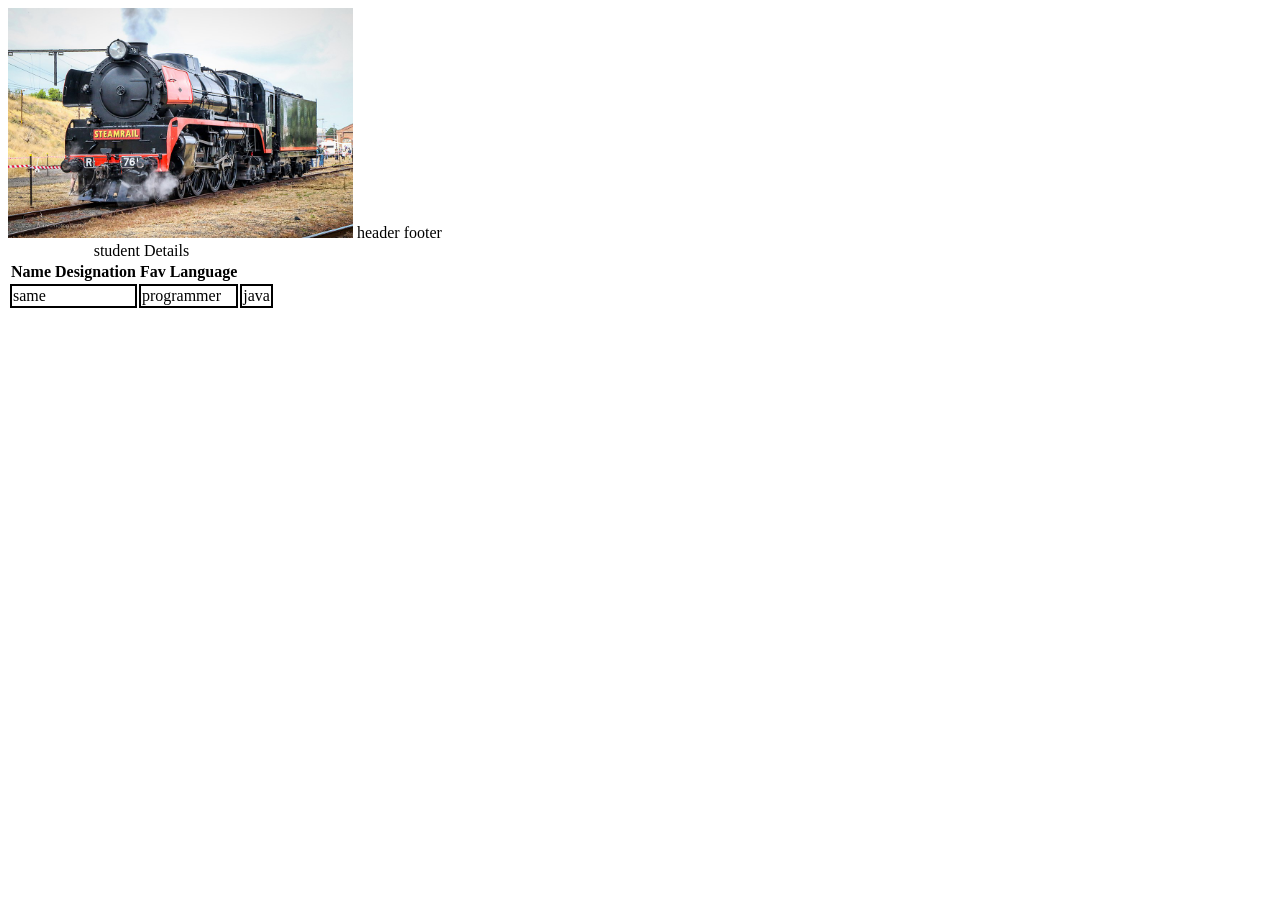
==== day4/index.html @ 4fbd33e1 "code add" ====
<!DOCTYPE html>
<html lang="en">
<head>
    <meta charset="UTF-8">
    <meta name="viewport" content="width=device-width, initial-scale=1.0">
    <title>image</title>
    <link rel="stylesheet" href="style.css"> 
</head>
<body>
    <img height="230" src="train.jpg" alt="train image">

    <table>
        <caption>student Details</caption>

        <thead>
            <!--header content-->
            header        </thead>
           
        <tr>
            <th>Name</th>
            <th>Designation</th>
            <th>Fav Language</th>
        </tr>
        <tr>
            <td colspan ="2">same</td>
            <td rowspan="2">programmer</td>
            <td>java</td>
        </tr>
         <tfoot>
                <!-- footer content-->
                 footer
            </tfoot>
        </table>
</body>
</html>
---- day4/style.css ----
td{
    border: 2px solid black ;
}
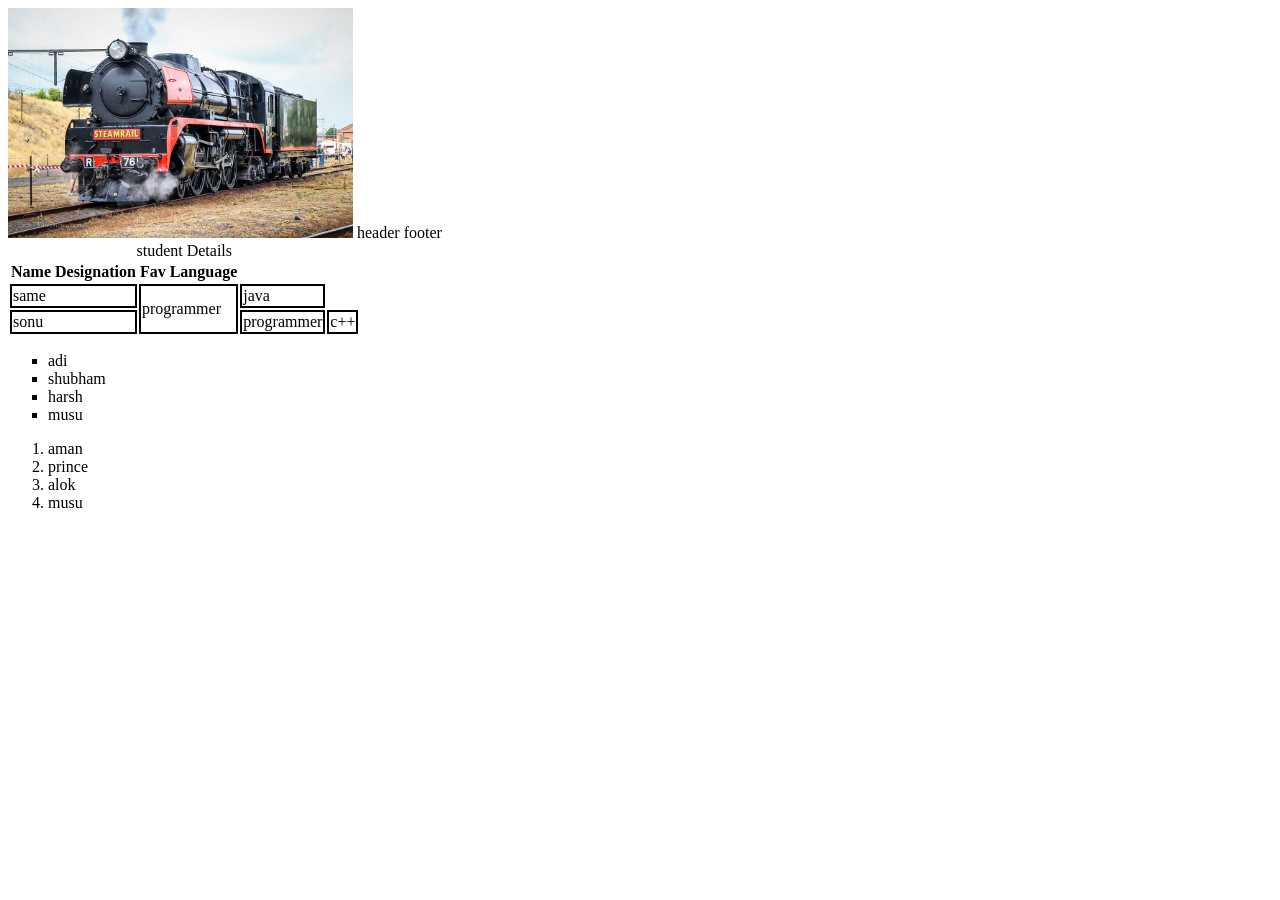
==== commit feea5893: "add code" ====
--- a/day4/index.html
+++ b/day4/index.html
@@ -1,35 +1,55 @@
 <!DOCTYPE html>
 <html lang="en">
-<head>
-    <meta charset="UTF-8">
-    <meta name="viewport" content="width=device-width, initial-scale=1.0">
+  <head>
+    <meta charset="UTF-8" />
+    <meta name="viewport" content="width=device-width, initial-scale=1.0" />
     <title>image</title>
-    <link rel="stylesheet" href="style.css"> 
-</head>
-<body>
-    <img height="230" src="train.jpg" alt="train image">
+    <link rel="stylesheet" href="style.css" />
+  </head>
+  <body>
+    <img height="230" src="train.jpg" alt="train image" />
 
     <table>
-        <caption>student Details</caption>
+      <caption>
+        student Details
+      </caption>
 
-        <thead>
-            <!--header content-->
-            header        </thead>
-           
-        <tr>
-            <th>Name</th>
-            <th>Designation</th>
-            <th>Fav Language</th>
-        </tr>
-        <tr>
-            <td colspan ="2">same</td>
-            <td rowspan="2">programmer</td>
-            <td>java</td>
-        </tr>
-         <tfoot>
-                <!-- footer content-->
-                 footer
-            </tfoot>
-        </table>
-</body>
-</html>+      <thead>
+        <!--header content-->
+        header
+      </thead>
+
+      <tr>
+        <th>Name</th>
+        <th>Designation</th>
+        <th>Fav Language</th>
+      </tr>
+      <tr>
+        <td colspan="2">same</td>
+        <td rowspan="2">programmer</td>
+        <td>java</td>
+      </tr>
+      <tr>
+        <td colspan="2">sonu</td>
+        <td rowspan="2">programmer</td>
+        <td colspan="2">c++</td>
+      </tr>
+      <tfoot>
+        <!-- footer content-->
+        footer
+      </tfoot>
+    </table>
+    <ul type="square">
+      <li>adi</li>
+      <li>shubham</li>
+      <li>harsh</li>
+      <li>musu</li>
+    </ul>
+    <ol>
+      <li>aman</li>
+      <li>prince</li>
+      <li>alok</li>
+      <li>musu</li>
+    </ol>
+  </body>
+</html>
